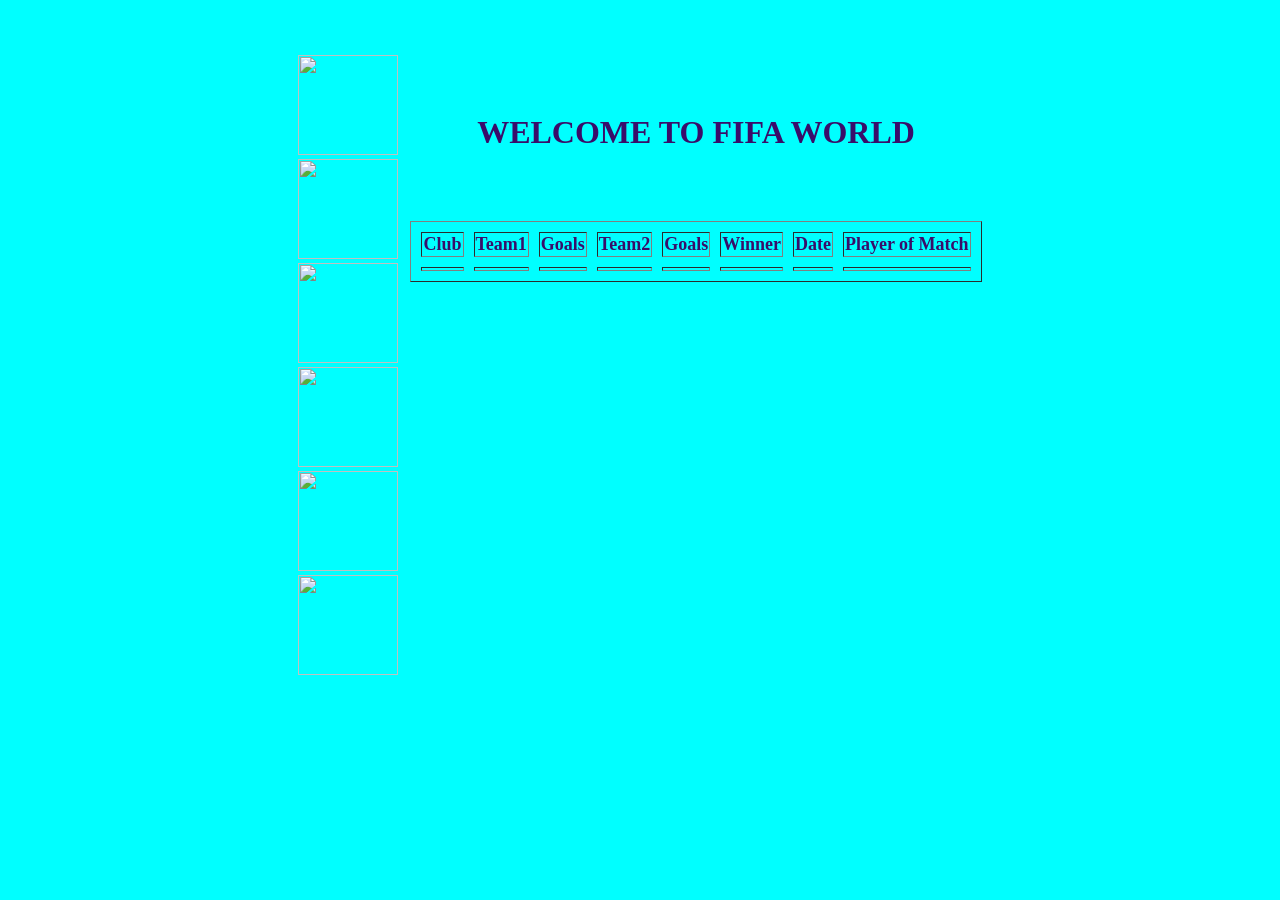
==== thymeLeafMidSemRK/thymeLeafMidSemRK/src/main/resources/templates/index.html @ e5dfb7ca "Thymeleaf mid sem" ====
<!DOCTYPE html>
<html lang="en" xmlns:th="http://www.thymeleaf.org">
<head>
<meta charset="ISO-8859-1"/>
<title>Insert title here</title>
<link rel="stylesheet" type="text/css" href="fifaDesign.css"></link>
</head>
<body bgcolor="cyan" id="animate-area">

<br></br>

<table align="center" cellspacing="10" cellspadding="10">
<tr>
<th>
<div class="stage" style="width: 100px; height: 100px;">
<div class="cubespinner">
<div class="face1"><img src="images/fcb.jpg" width="100px" height="100px"/></div>
<div class="face2"><img src="images/chelsea.jpg" width="100px" height="100px"/></div>
<div class="face3"><img src="images/liverpool.jpg" width="100px" height="100px"/></div>
<div class="face4"><img src="images/manu.jpg" width="100px" height="100px"/></div>
<div class="face5"><img src="images/rma.jpg" width="100px" height="100px"/></div>
<div class="face6"><img src="images/atletico.png" width="100px" height="100px"/></div>
</div>
</div>
<br></br>
&nbsp;&nbsp;&nbsp;&nbsp;&nbsp;&nbsp;&nbsp;&nbsp;&nbsp;&nbsp;&nbsp;&nbsp;&nbsp;&nbsp;&nbsp;&nbsp;
</th>
<th><h1><font color="#390D69" face="Comic Sans MS">WELCOME TO FIFA WORLD</font></h1></th>
</tr>
<tr>
<th></th>
<th>
	<table border="1"  cellspacing="10" cellspadding="10" id="animate-area1" >
	<tr>
	
	<th><font color="#390D69" face="Comic Sans MS" size="4">Club</font></th>
	<th><font color="#390D69" face="Comic Sans MS" size="4">Team1</font></th>
	<th><font color="#390D69" face="Comic Sans MS" size="4">Goals</font></th>
	<th><font color="#390D69" face="Comic Sans MS" size="4">Team2</font></th>
	<th><font color="#390D69" face="Comic Sans MS" size="4">Goals</font></th>
	<th><font color="#390D69" face="Comic Sans MS" size="4">Winner</font></th>
	<th><font color="#390D69" face="Comic Sans MS" size="4">Date</font></th>
	<th><font color="#390D69" face="Comic Sans MS" size="4">Player of Match</font></th>
	
	</tr>
	
	<tr th:each = "fifa:${fifaUpdate}">
	<th th:text = "${fifa.club}"></th>
	<th th:text = "${fifa.team1}"></th>
	<th th:text = "${fifa.team1Goals}"></th>
	<th th:text = "${fifa.team2}"></th>
	<th th:text = "${fifa.team2Goals}"></th>
	<th th:text = "${fifa.winner}"></th>
	<th th:text = "${fifa.date}"></th>
	<th th:text = "${fifa.playerOfMatch}"></th>
	</tr>
	
</table>
</th>
</tr>
</table>
</body>
</html>
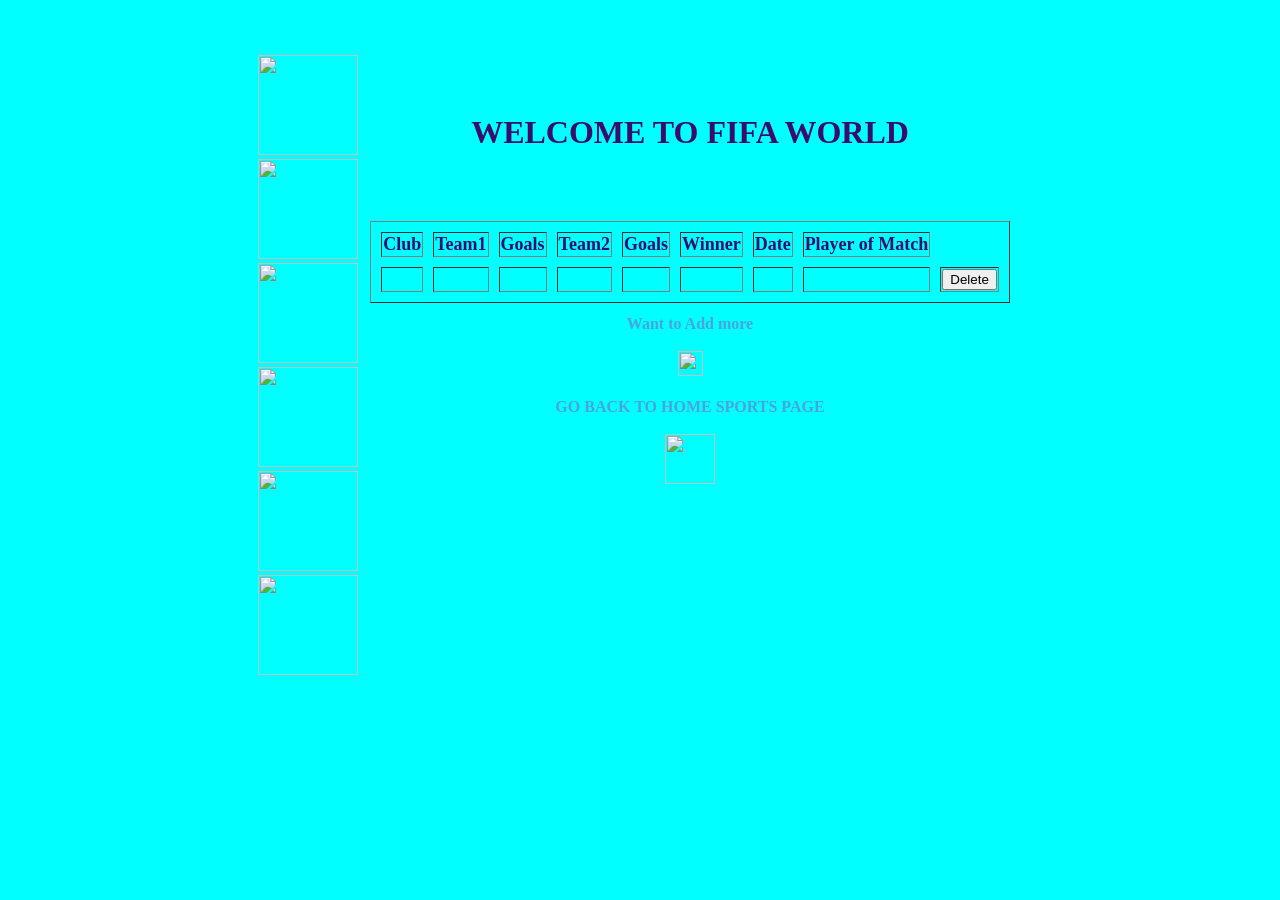
==== commit 0df1fc67: "Thymedeliver" ====
--- a/thymeLeafMidSemRK/thymeLeafMidSemRK/src/main/resources/templates/index.html
+++ b/thymeLeafMidSemRK/thymeLeafMidSemRK/src/main/resources/templates/index.html
@@ -53,11 +53,25 @@
 	<th th:text = "${fifa.winner}"></th>
 	<th th:text = "${fifa.date}"></th>
 	<th th:text = "${fifa.playerOfMatch}"></th>
+	<th><a th:href="|/delete?date=${fifa.date}|"><input type="button" value="Delete" name="delete"/></a></th>
 	</tr>
 	
 </table>
 </th>
+
+</tr>
+<tr>
+<th></th>
+<th>
+<font color="#4CA3DC" face="Comic Sans MS">Want to Add more</font><br></br><a href="/insert">
+           <img src="images/add.png" width="25" height="25" /></a><br></br>
+<font color="#4CA3DC" face="Comic Sans MS">GO BACK TO HOME SPORTS PAGE</font><br></br><a href="/welcome">
+           <img src="images/back.bmp" width="50" height="50" /></a>
+</th>
+<th></th>
 </tr>
 </table>
+<br></br><br></br>
+
 </body>
 </html>
